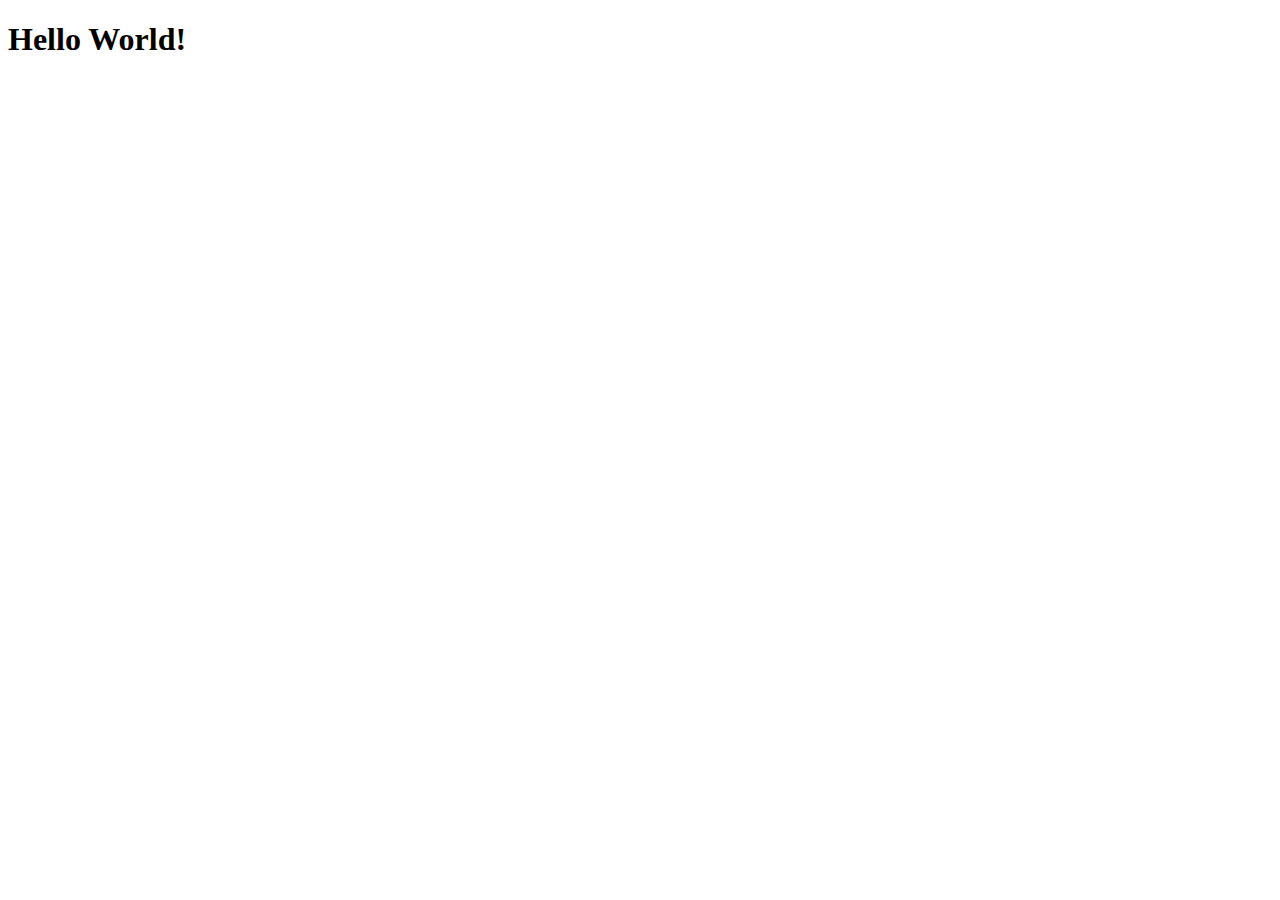
==== web/index.html @ 79de9bf5 "Game web server" ====
<!DOCTYPE html>
<html lang="en">
<head>
    <meta charset="UTF-8">
    <meta http-equiv="X-UA-Compatible" content="IE=edge">
    <meta name="viewport" content="width=device-width, initial-scale=1.0">
    <title>App</title>
</head>
<body>
    <h1>Hello World!</h1>
</body>
</html>
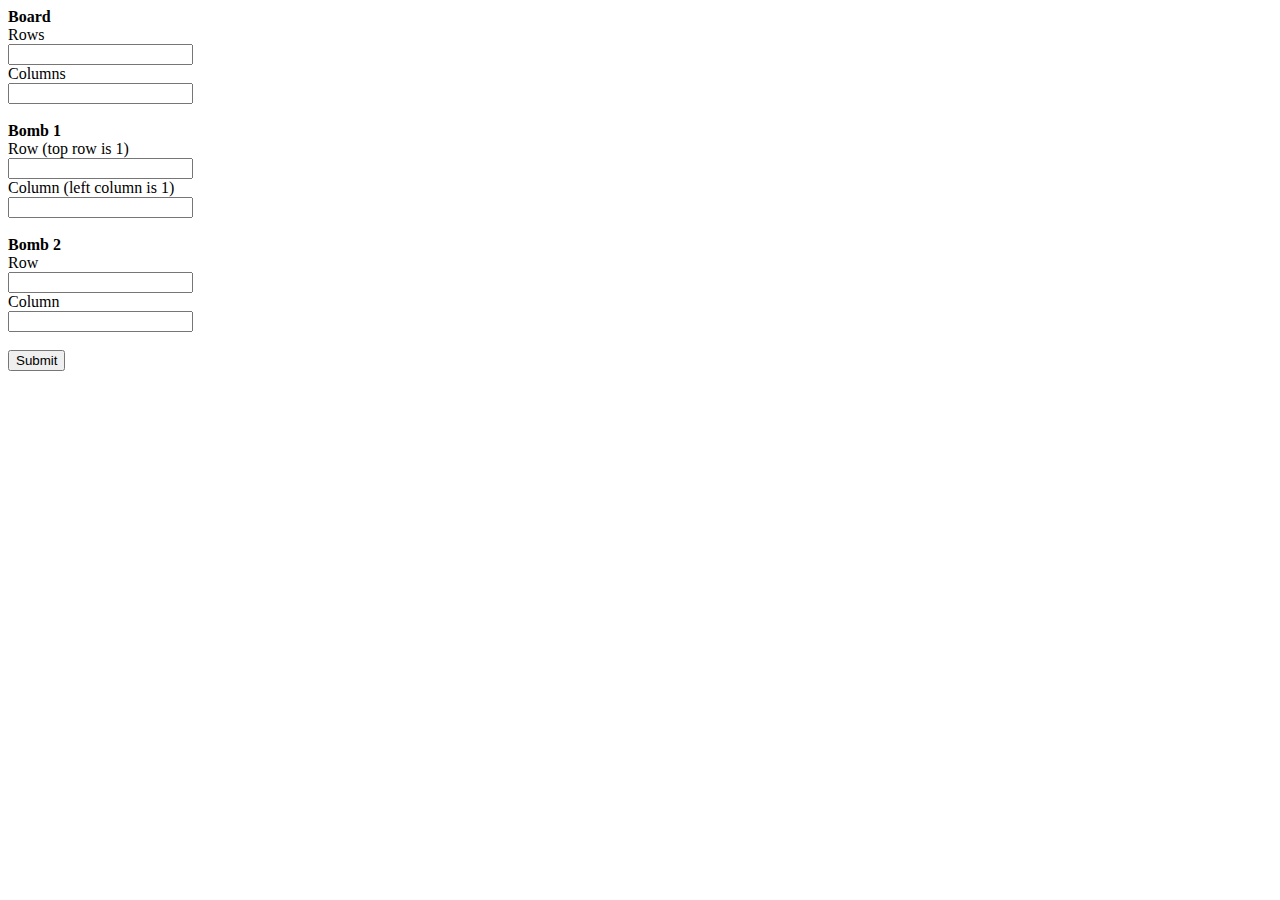
==== commit 35b6c18e: "Input form" ====
--- a/web/index.html
+++ b/web/index.html
@@ -1,12 +1,39 @@
 <!DOCTYPE html>
 <html lang="en">
+
 <head>
     <meta charset="UTF-8">
     <meta http-equiv="X-UA-Compatible" content="IE=edge">
     <meta name="viewport" content="width=device-width, initial-scale=1.0">
-    <title>App</title>
+    <script src="/assets/index.js" defer></script>
+    <title>Bombs and Dominos</title>
 </head>
+
 <body>
-    <h1>Hello World!</h1>
+    <!--
+        An HTML form that asks for
+        rows (number), columns (number), bomb1 row (number), bomb1 column (number), bomb2 row (number), bomb2 column (number)
+     -->
+    <form>
+        <label><b>Board</b></label> <br />
+        <label for="rows">Rows</label> <br />
+        <input type="number" name="rows" id="rows" required> <br />
+        <label for="columns">Columns</label> <br />
+        <input type="number" name="columns" id="columns" required> <br /> <br />
+
+        <label><b>Bomb 1</b></label> <br />
+        <label for="bomb1Row">Row (top row is 1)</label> <br />
+        <input type="number" name="bomb1Row" id="bomb1Row" required> <br />
+        <label for="bomb1Column">Column (left column is 1)</label> <br />
+        <input type="number" name="bomb1Column" id="bomb1Column" required> <br /> <br />
+
+        <label><b>Bomb 2</b></label> <br />
+        <label for="bomb2Row">Row</label> <br />
+        <input type="number" name="bomb2Row" id="bomb2Row" required> <br />
+        <label for="bomb2Column">Column</label> <br />
+        <input type="number" name="bomb2Column" id="bomb2Column" required> <br /> <br />
+        <button type="submit">Submit</button>
+    </form>
 </body>
+
 </html>
